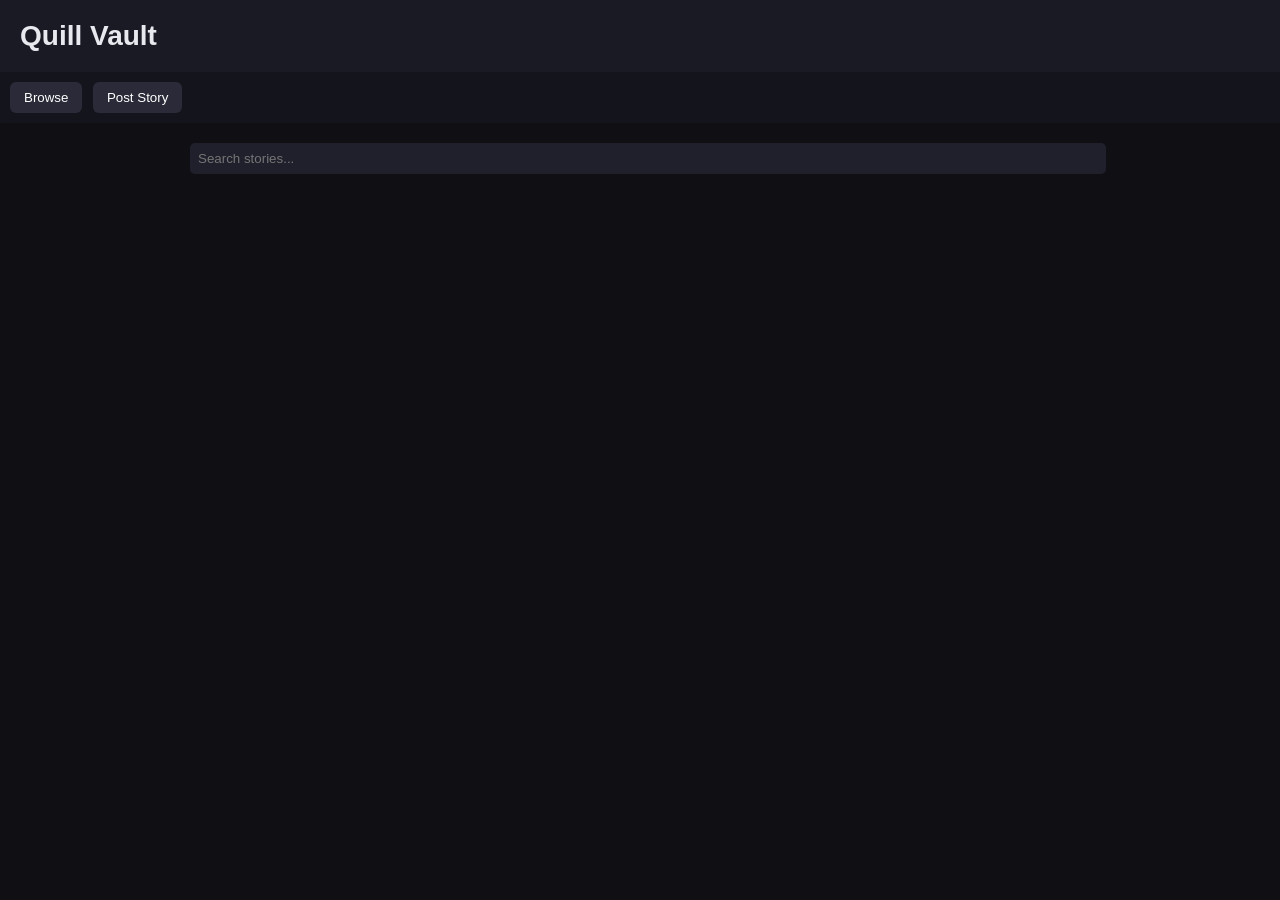
==== index.html @ 6135518d "Create index.html" ====
<!DOCTYPE html>
<html lang="en">
<head>
<meta charset="UTF-8">
<title>Quill Vault</title>

<style>
body{
font-family: Arial, sans-serif;
background:#0f0f14;
color:#e8e8ef;
margin:0;
}

header{
background:#1a1a24;
padding:20px;
font-size:28px;
font-weight:bold;
}

nav{
background:#14141c;
padding:10px;
}

nav button{
background:#2a2a38;
border:none;
color:white;
padding:8px 14px;
margin-right:6px;
cursor:pointer;
border-radius:6px;
}

.container{
padding:20px;
max-width:900px;
margin:auto;
}

.story{
background:#1a1a24;
padding:15px;
margin-bottom:15px;
border-radius:8px;
}

.tag{
background:#2f2f44;
padding:3px 8px;
border-radius:5px;
margin-right:5px;
font-size:12px;
}

input, textarea{
width:100%;
margin-bottom:10px;
padding:8px;
border-radius:5px;
border:none;
background:#20202d;
color:white;
}

button.submit{
background:#4a5cff;
padding:10px;
border:none;
border-radius:6px;
cursor:pointer;
}

.search{
margin-bottom:20px;
}
</style>
</head>

<body>

<header>Quill Vault</header>

<nav>
<button onclick="showPage('home')">Browse</button>
<button onclick="showPage('post')">Post Story</button>
</nav>

<div class="container">

<div id="home">

<input class="search" id="search" placeholder="Search stories..." oninput="renderStories()">

<div id="storyList"></div>

</div>


<div id="post" style="display:none">

<h2>Post a Story</h2>

<input id="title" placeholder="Story Title">

<input id="author" placeholder="Author">

<input id="tags" placeholder="Tags (comma separated)">

<textarea id="content" rows="10" placeholder="Your story..."></textarea>

<button class="submit" onclick="postStory()">Publish</button>

</div>

</div>


<script>

let stories = JSON.parse(localStorage.getItem("stories") || "[]")

function showPage(page){
document.getElementById("home").style.display = page==="home"?"block":"none"
document.getElementById("post").style.display = page==="post"?"block":"none"
}

function postStory(){

let story = {
title: document.getElementById("title").value,
author: document.getElementById("author").value,
tags: document.getElementById("tags").value.split(",").map(t=>t.trim()),
content: document.getElementById("content").value
}

stories.unshift(story)

localStorage.setItem("stories", JSON.stringify(stories))

document.getElementById("title").value=""
document.getElementById("author").value=""
document.getElementById("tags").value=""
document.getElementById("content").value=""

showPage("home")
renderStories()

}

function renderStories(){

let list = document.getElementById("storyList")
let search = document.getElementById("search").value.toLowerCase()

list.innerHTML=""

stories
.filter(s =>
s.title.toLowerCase().includes(search) ||
s.author.toLowerCase().includes(search) ||
s.tags.join(" ").toLowerCase().includes(search)
)
.forEach(story =>{

let div = document.createElement("div")
div.className="story"

let tagHTML = story.tags.map(t=>`<span class="tag">${t}</span>`).join("")

div.innerHTML = `
<h3>${story.title}</h3>
<p><i>by ${story.author}</i></p>
<p>${tagHTML}</p>
<p>${story.content}</p>
`

list.appendChild(div)

})

}

renderStories()

</script>

</body>
</html>
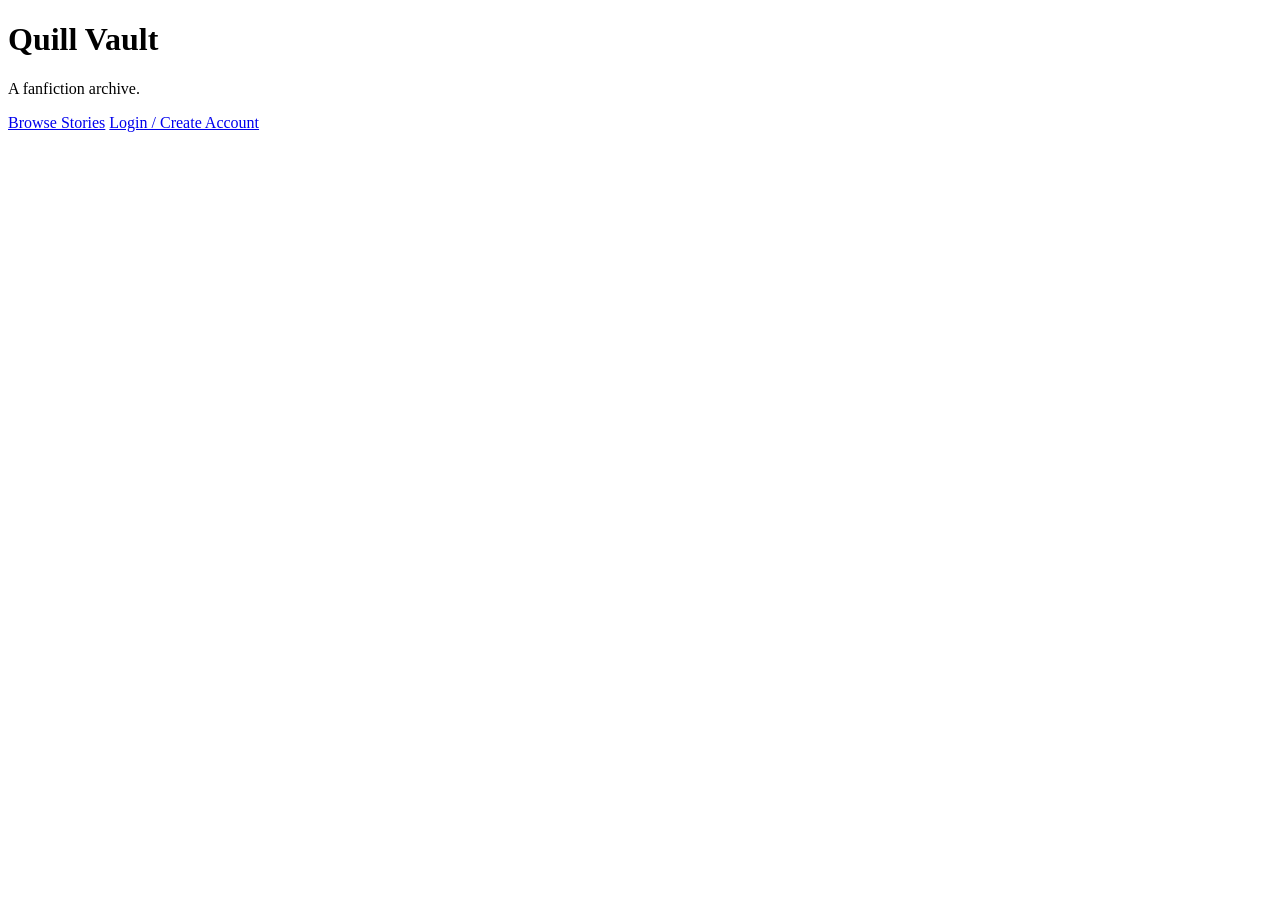
==== commit da2d8a77: "Update index.html" ====
--- a/index.html
+++ b/index.html
@@ -1,191 +1,18 @@
 <!DOCTYPE html>
-<html lang="en">
+<html>
 <head>
-<meta charset="UTF-8">
 <title>Quill Vault</title>
-
-<style>
-body{
-font-family: Arial, sans-serif;
-background:#0f0f14;
-color:#e8e8ef;
-margin:0;
-}
-
-header{
-background:#1a1a24;
-padding:20px;
-font-size:28px;
-font-weight:bold;
-}
-
-nav{
-background:#14141c;
-padding:10px;
-}
-
-nav button{
-background:#2a2a38;
-border:none;
-color:white;
-padding:8px 14px;
-margin-right:6px;
-cursor:pointer;
-border-radius:6px;
-}
-
-.container{
-padding:20px;
-max-width:900px;
-margin:auto;
-}
-
-.story{
-background:#1a1a24;
-padding:15px;
-margin-bottom:15px;
-border-radius:8px;
-}
-
-.tag{
-background:#2f2f44;
-padding:3px 8px;
-border-radius:5px;
-margin-right:5px;
-font-size:12px;
-}
-
-input, textarea{
-width:100%;
-margin-bottom:10px;
-padding:8px;
-border-radius:5px;
-border:none;
-background:#20202d;
-color:white;
-}
-
-button.submit{
-background:#4a5cff;
-padding:10px;
-border:none;
-border-radius:6px;
-cursor:pointer;
-}
-
-.search{
-margin-bottom:20px;
-}
-</style>
+<link rel="stylesheet" href="css/style.css">
 </head>
 
-<body>
+<body class="center">
 
-<header>Quill Vault</header>
+<h1>Quill Vault</h1>
 
-<nav>
-<button onclick="showPage('home')">Browse</button>
-<button onclick="showPage('post')">Post Story</button>
-</nav>
+<p>A fanfiction archive.</p>
 
-<div class="container">
-
-<div id="home">
-
-<input class="search" id="search" placeholder="Search stories..." oninput="renderStories()">
-
-<div id="storyList"></div>
-
-</div>
-
-
-<div id="post" style="display:none">
-
-<h2>Post a Story</h2>
-
-<input id="title" placeholder="Story Title">
-
-<input id="author" placeholder="Author">
-
-<input id="tags" placeholder="Tags (comma separated)">
-
-<textarea id="content" rows="10" placeholder="Your story..."></textarea>
-
-<button class="submit" onclick="postStory()">Publish</button>
-
-</div>
-
-</div>
-
-
-<script>
-
-let stories = JSON.parse(localStorage.getItem("stories") || "[]")
-
-function showPage(page){
-document.getElementById("home").style.display = page==="home"?"block":"none"
-document.getElementById("post").style.display = page==="post"?"block":"none"
-}
-
-function postStory(){
-
-let story = {
-title: document.getElementById("title").value,
-author: document.getElementById("author").value,
-tags: document.getElementById("tags").value.split(",").map(t=>t.trim()),
-content: document.getElementById("content").value
-}
-
-stories.unshift(story)
-
-localStorage.setItem("stories", JSON.stringify(stories))
-
-document.getElementById("title").value=""
-document.getElementById("author").value=""
-document.getElementById("tags").value=""
-document.getElementById("content").value=""
-
-showPage("home")
-renderStories()
-
-}
-
-function renderStories(){
-
-let list = document.getElementById("storyList")
-let search = document.getElementById("search").value.toLowerCase()
-
-list.innerHTML=""
-
-stories
-.filter(s =>
-s.title.toLowerCase().includes(search) ||
-s.author.toLowerCase().includes(search) ||
-s.tags.join(" ").toLowerCase().includes(search)
-)
-.forEach(story =>{
-
-let div = document.createElement("div")
-div.className="story"
-
-let tagHTML = story.tags.map(t=>`<span class="tag">${t}</span>`).join("")
-
-div.innerHTML = `
-<h3>${story.title}</h3>
-<p><i>by ${story.author}</i></p>
-<p>${tagHTML}</p>
-<p>${story.content}</p>
-`
-
-list.appendChild(div)
-
-})
-
-}
-
-renderStories()
-
-</script>
+<a href="browse.html" class="button">Browse Stories</a>
+<a href="login.html" class="button">Login / Create Account</a>
 
 </body>
 </html>
